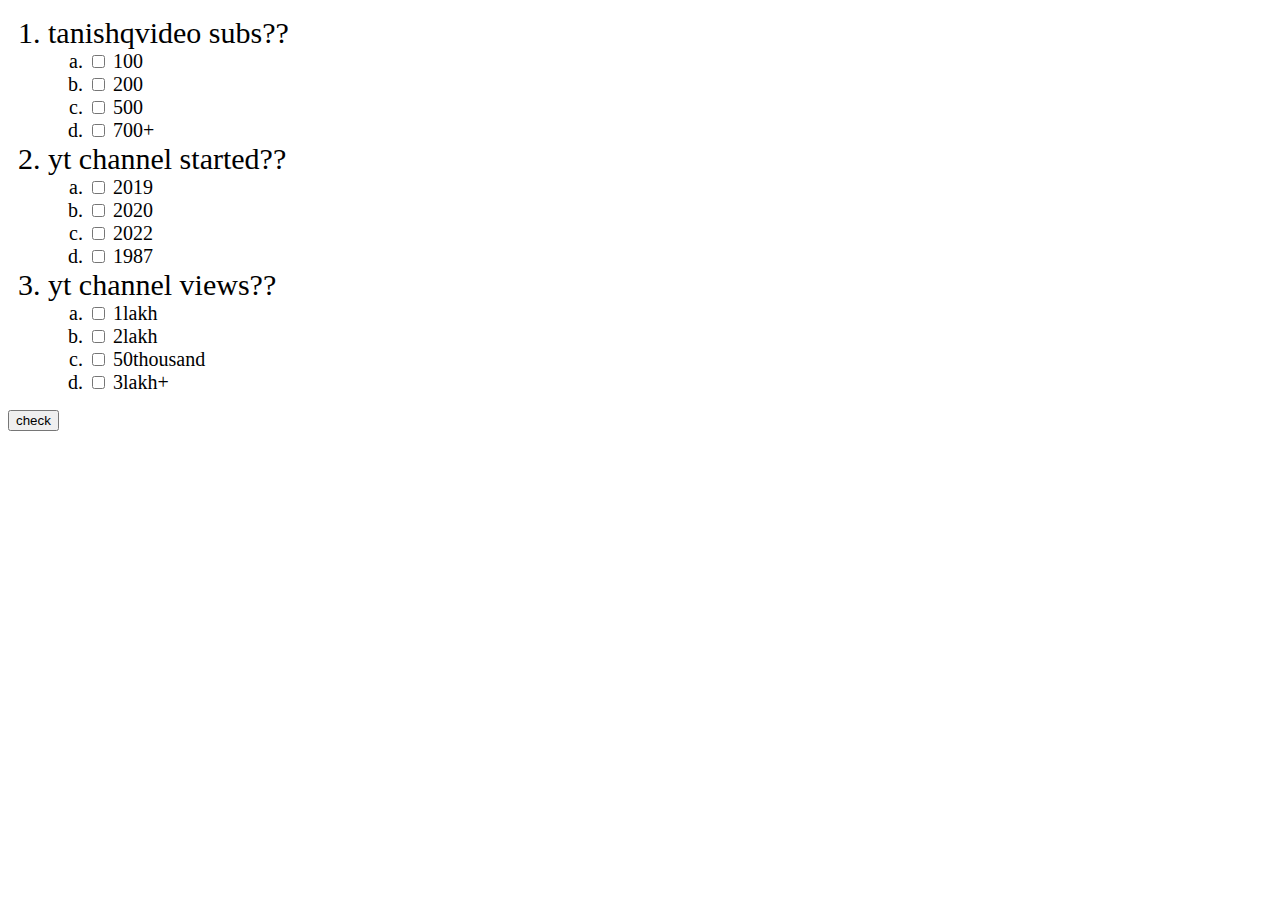
==== quiz_app project/index.html @ c9dba348 "qu iz app" ====
<!DOCTYPE html>
<html lang="en">
<head>
    <meta charset="UTF-8">
    <meta name="viewport" content="width=device-width, initial-scale=1.0">
    <title>Document</title>
    <link href="styles.css" rel="stylesheet">
</head>
<body>

    <div class="main">
        <ol id="limain">
            <li class="li1">tanishqvideo subs??</li>
            <ol type="a">

                <li class="options">
                    <input type="checkbox" id="myCheckbox" >
                    <label for="myCheckbox">100</label>
                </li>
                <li class="options">
                    <input type="checkbox" id="myCheckbox" >
                    <label for="myCheckbox">200</label>
                </li>
                <li class="options">
                    <input type="checkbox" id="myCheckbox" >
                    <label for="myCheckbox">500</label>
                </li>
                <li class="options">
                    <input type="checkbox" id="myCheckbox" >
                    <label for="myCheckbox">700+</label>
                </li>
            </ol>


            <li class="li1">yt channel started??</li>


            <ol type="a">
                <li class="options">
                    <input type="checkbox" id="myCheckbox" >
                    <label for="myCheckbox"></label>2019
                </li>

                <li class="options">                 
                    <input type="checkbox" id="myCheckbox" >
                    <label for="myCheckbox">2020</label>
                </li>
                <li class="options">
                    <input type="checkbox" id="myCheckbox" >
                    <label for="myCheckbox">2022</label>
                </li>
                <li class="options">                    
                    <input type="checkbox" id="myCheckbox" >
                    <label for="myCheckbox">1987</label>
                </li>
            </ol>

            <li class="li1">yt channel views??</li>

            <ol type="a">
                <li class="options">                    
                    <input type="checkbox" id="myCheckbox" >
                    <label for="myCheckbox">1lakh</label>
                </li>
                <li class="options">
                    <input type="checkbox" id="myCheckbox" >
                    <label for="myCheckbox">2lakh</label>
                </li>
                <li class="options">
                    <input type="checkbox" id="myCheckbox" >
                    <label for="myCheckbox">50thousand</label>
                </li>
                <li class="options">
                    <input type="checkbox" id="myCheckbox" >
                    <label for="myCheckbox">3lakh+</label>
                </li>
            </ol>
        </ol>

        <button id="button">
            check
        </button>
    </div>
    <script src="script.js"></script>
</body>
</html>
---- quiz_app project/styles.css ----
.li1{
    font-size: 30px;
}
.options{
    font-size:20px;
}
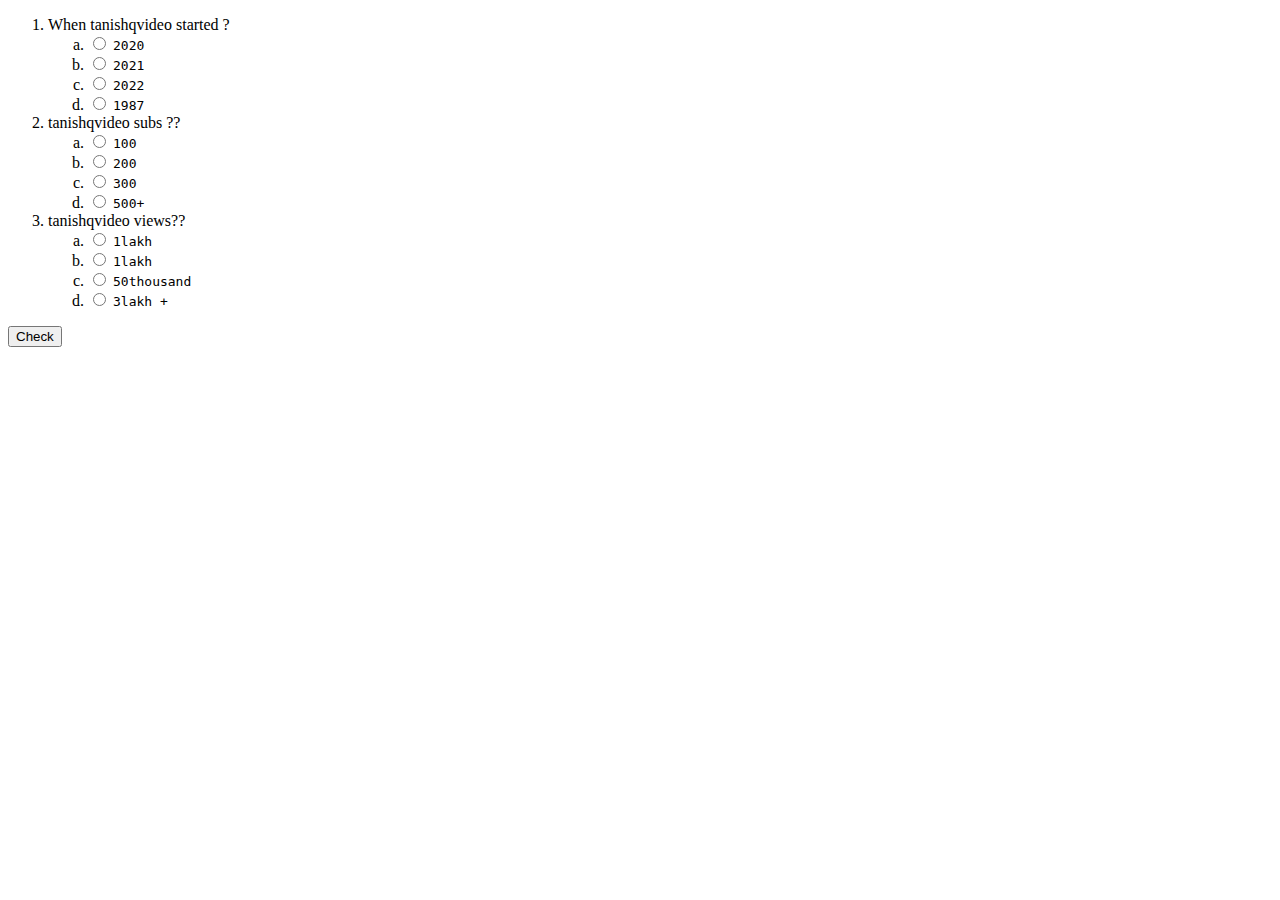
==== commit 4f0325b2: "warm-up" ====
--- a/quiz_app project/index.html
+++ b/quiz_app project/index.html
@@ -4,83 +4,170 @@
     <meta charset="UTF-8">
     <meta name="viewport" content="width=device-width, initial-scale=1.0">
     <title>Document</title>
-    <link href="styles.css" rel="stylesheet">
+
+    <link href="styles.css" rel="stylesheet"> 
 </head>
 <body>
+    <div id="alert">
+        <div class="alert-title">Congratulations!!</div>
+        You got them right !
+    </div>
+    
+    <form id="quiz-form">
+        <ol>
+            <li class="question-item">
 
-    <div class="main">
-        <ol id="limain">
-            <li class="li1">tanishqvideo subs??</li>
-            <ol type="a">
+                <div>When tanishqvideo started ?</div>
 
-                <li class="options">
-                    <input type="checkbox" id="myCheckbox" >
-                    <label for="myCheckbox">100</label>
-                </li>
-                <li class="options">
-                    <input type="checkbox" id="myCheckbox" >
-                    <label for="myCheckbox">200</label>
-                </li>
-                <li class="options">
-                    <input type="checkbox" id="myCheckbox" >
-                    <label for="myCheckbox">500</label>
-                </li>
-                <li class="options">
-                    <input type="checkbox" id="myCheckbox" >
-                    <label for="myCheckbox">700+</label>
-                </li>
-            </ol>
+                <ol type="a">
+
+                    <li class="answer-item">
+
+                        <label>
+                            <input class="answer" type="radio"
+                            name="answer-1" value="true"> 
+                            <code>2020</code>
+                        </label>
+
+                    </li>
+
+                    <li class="answer-item">
+
+                        <label>
+                            <input class="answer" type="radio"
+                            name="answer-1" value="false"> 
+                            <code>2021</code>
+                        </label>
+
+                    </li>
+
+                    <li class="answer-item">
+
+                        <label>
+                            <input class="answer" type="radio"
+                            name="answer-1" value="false"> 
+                            <code>2022</code>
+                        </label>
+
+                    </li>
+
+                    <li class="answer-item">
+
+                        <label>
+                            <input class="answer" type="radio"
+                            name="answer-1" value="false"> 
+                            <code>1987</code>
+                        </label>
+
+                    </li>
 
 
-            <li class="li1">yt channel started??</li>
 
 
-            <ol type="a">
-                <li class="options">
-                    <input type="checkbox" id="myCheckbox" >
-                    <label for="myCheckbox"></label>2019
-                </li>
+                </ol>
 
-                <li class="options">                 
-                    <input type="checkbox" id="myCheckbox" >
-                    <label for="myCheckbox">2020</label>
-                </li>
-                <li class="options">
-                    <input type="checkbox" id="myCheckbox" >
-                    <label for="myCheckbox">2022</label>
-                </li>
-                <li class="options">                    
-                    <input type="checkbox" id="myCheckbox" >
-                    <label for="myCheckbox">1987</label>
-                </li>
-            </ol>
+            </li>
 
-            <li class="li1">yt channel views??</li>
 
-            <ol type="a">
-                <li class="options">                    
-                    <input type="checkbox" id="myCheckbox" >
-                    <label for="myCheckbox">1lakh</label>
-                </li>
-                <li class="options">
-                    <input type="checkbox" id="myCheckbox" >
-                    <label for="myCheckbox">2lakh</label>
-                </li>
-                <li class="options">
-                    <input type="checkbox" id="myCheckbox" >
-                    <label for="myCheckbox">50thousand</label>
-                </li>
-                <li class="options">
-                    <input type="checkbox" id="myCheckbox" >
-                    <label for="myCheckbox">3lakh+</label>
-                </li>
-            </ol>
+
+            <li class="question-item">
+
+                <div>tanishqvideo subs ??</div>
+
+                <ol type="a">
+
+                    <li class="answer-item">
+
+                        <label>
+                            <input class="answer" type="radio"
+                            name="answer-2" value="false">
+                            <code>100</code>
+                        </label>
+
+                    </li>
+
+
+                    <li class="answer-item">
+
+                        <label>
+                            <input class="answer" type="radio"
+                            name="answer-2" value="false">
+                            <code>200</code>
+                        </label>
+
+                    </li>
+
+                    <li class="answer-item">
+
+                        <label>
+                            <input class="answer" type="radio"
+                            name="answer-2" value="false">
+                            <code>300</code>
+                        </label>
+
+                    </li>
+
+
+                    <li class="answer-item">
+
+                        <label>
+                            <input class="answer" type="radio"
+                            name="answer-2" value="true">
+                            <code>500+</code>
+                        </label>
+
+                    </li>
+
+                </ol>
+
+            </li>
+
+
+            <li class="question-item">
+                <div>tanishqvideo views??</div>
+
+                <ol  type="a">
+
+                    <li class="answer-item">
+                        <label>
+                            <input class="answer" type="radio"
+                            name="answer-3" value="false"> 
+                            <code>1lakh</code>
+                        </label>
+                     </li>
+
+                     <li class="answer-item">
+                        <label>
+                            <input class="answer" type="radio"
+                            name="answer-3" value="false"> 
+                            <code>1lakh</code>
+                        </label>
+                     </li>
+
+
+
+                     <li class="answer-item">
+                        <label>
+                            <input class="answer" type="radio"
+                            name="answer-3" value="false"> 
+                            <code>50thousand</code>
+                        </label>
+                     </li>
+
+                     <li class="answer-item">
+                        <label>
+                            <input class="answer" type="radio"
+                            name="answer-3" value="true"> 
+                            <code>3lakh +</code>
+                        </label>
+                     </li>
+
+                </ol>
+            </li>
         </ol>
+        <button type="submit">Check</button>
+    </form>
 
-        <button id="button">
-            check
-        </button>
-    </div>
     <script src="script.js"></script>
 </body>
 </html>--- a/quiz_app project/styles.css
+++ b/quiz_app project/styles.css
@@ -1,6 +1,10 @@
-.li1{
-    font-size: 30px;
+.question-item.correct{
+    color:green;
 }
-.options{
-    font-size:20px;
+.question-item.incorrect{
+    color:red
+}
+
+#alert{
+    display: none;
 }